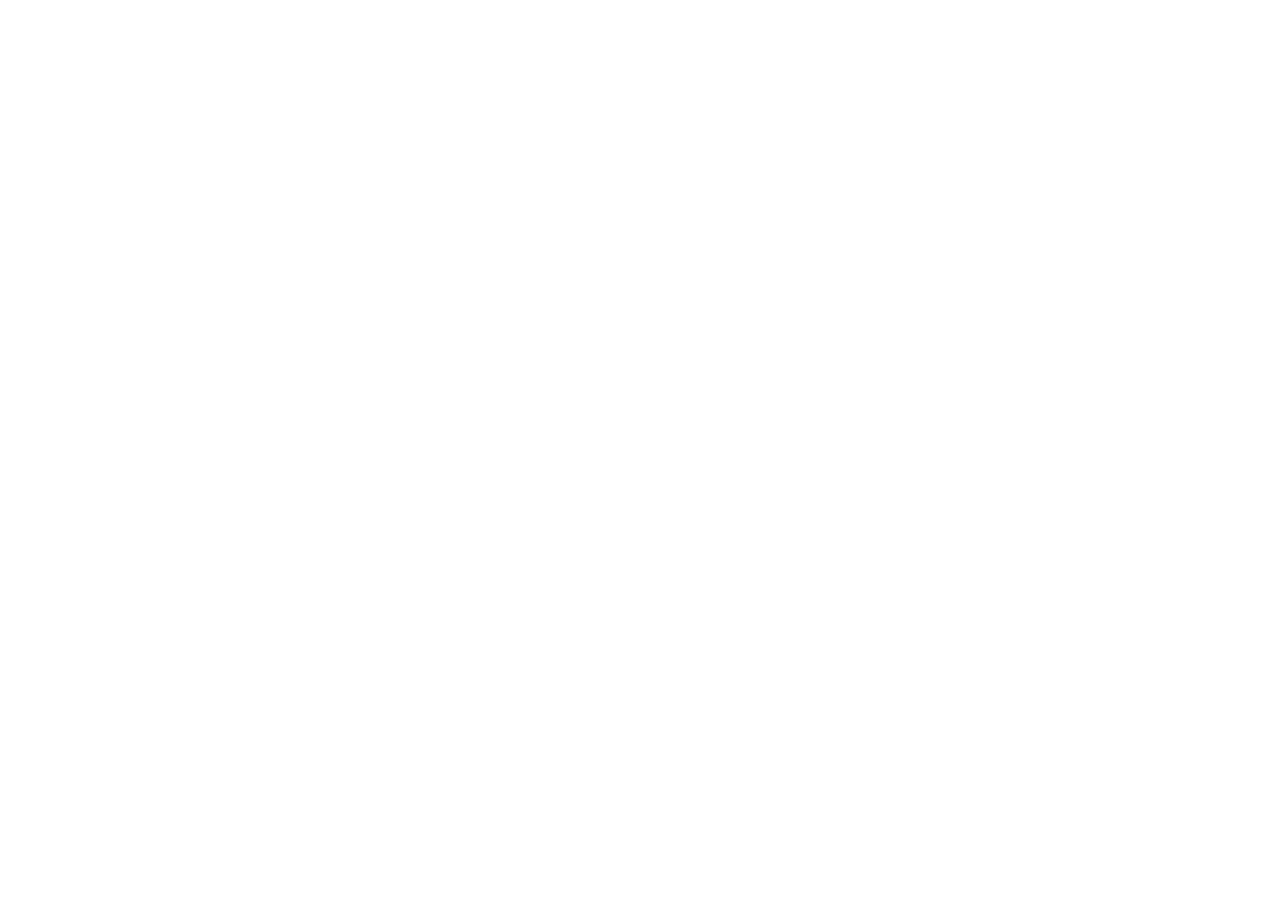
==== index.html @ e2bb373c "div" ====
<html lang="en">
  <head>
    <meta name="viewport" content="width=device-width, initial-scale=1.0">
    <meta name="google-signin-scope" content="profile email">
    <meta name="google-signin-client_id" content="478001771313-08pjibi3pl834r34sl4d4rcv3kd6cufo.apps.googleusercontent.com">
    <script src="https://apis.google.com/js/platform.js" async defer></script>
    <link rel="stylesheet" href="./style.css">
    <style>
      body {
        display: flex;
        flex-direction: column;
        justify-content: center;
        align-items: center;
      }

      #sign-out {
        display: none;
      }

      img {
        max-width: 100%;
        max-height: 100%;
      }

      #profile-image {
        display: flex;
        height: 100px;
        width: 100px;
        justify-content: center;
        align-items: center;
        overflow: hidden;
      }
    </style>
  </head>
  <body>
    <div id="content">
      
    </div>
    <div id="sign-in" class="g-signin2" data-onsuccess="onSignIn" data-theme="dark"></div>
    <button id="sign-out" onclick="signOut()">Sign Out</button>
    <p id="message"></p>
    <div id="profile-image"></div>
    <p id="email"></p>
    
    <script>
      let key
      function onSignIn(googleUser) {
        // Useful data for your client-side scripts:
        var profile = googleUser.getBasicProfile();
        console.log("ID: " + profile.getId()); // Don't send this directly to your server!
        console.log('Full Name: ' + profile.getName());
        console.log('Given Name: ' + profile.getGivenName());
        console.log('Family Name: ' + profile.getFamilyName());
        console.log("Image URL: " + profile.getImageUrl());
        console.log("Email: " + profile.getEmail());

        let email = profile.getEmail()
        let name = profile.getName()

        // The ID token you need to pass to your backend:
        var id_token = googleUser.getAuthResponse().id_token;
        key = id_token
        console.log("ID Token: " + id_token);

        let configurationObject = {
            method: "POST",
            headers: {
              "Content-Type": "application/json",
              "Accept": "application/json"
            },
            body: JSON.stringify({
                name: `${name}`,
                email: `${email}`,
                key: `${key}`
            })
        }

        fetch("https://golfingapi.herokuapp.com/signin", configurationObject)
            .then(function(response){
                return response.json()
            })
            .then(function(object){
                document.getElementById("message").innerText = object.message
                document.getElementById("sign-out").style.display = "flex"
                document.getElementById("sign-in").style.display = "none"
                document.getElementById("profile-image").innerHTML = `<img src='${profile.getImageUrl()}'></img>`
                document.getElementById("email").innerText = profile.getEmail()
            })
            .catch(function(error){
                console.log(error)
                alert("error")
            })
      }

      function signOut(){
        var auth2 = gapi.auth2.getAuthInstance();
        auth2.signOut().then(function () {
          console.log('User signed out.');
          document.getElementById("sign-in").style.display = "flex"
          document.getElementById("sign-out").style.display = "none"
          document.getElementById("profile-image").innerHTML = ""
          document.getElementById("email").innerText = ""
          document.getElementById("message").innerText = ""
        });
      }
    </script>
  </body>
  <footer>
    
  </footer>
</html>
---- style.css ----
div#content {
    display: flex;
    height: 80%;
    width: 100%;
    flex-direction: column;
    justify-content: center;
}

div#bottom {
    display: flex;
    height: 20%;
    width: 100%;
    flex-direction: row;
    justify-content: center;
    align-items: center;
}
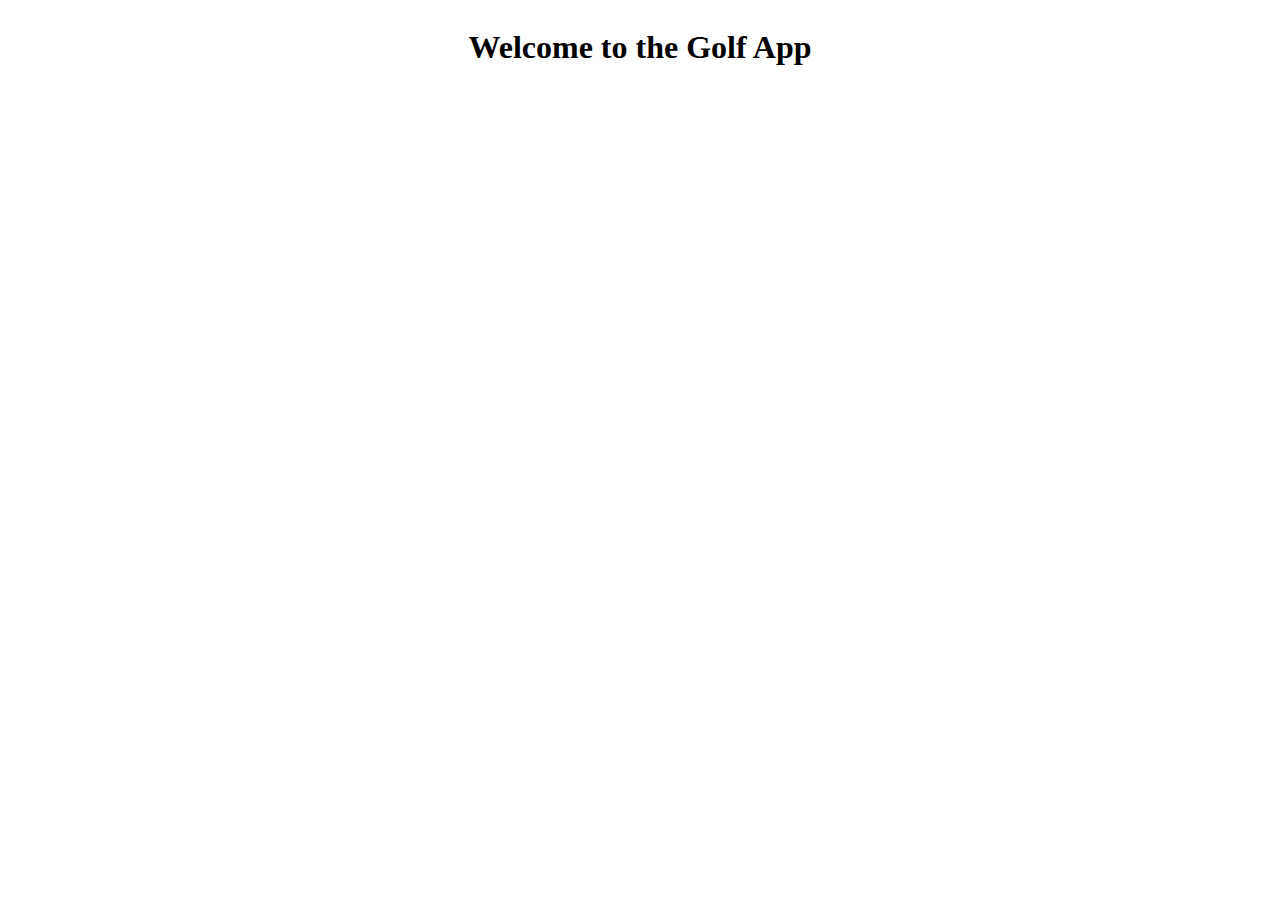
==== commit 0659df15: "h1" ====
--- a/index.html
+++ b/index.html
@@ -4,7 +4,6 @@
     <meta name="google-signin-scope" content="profile email">
     <meta name="google-signin-client_id" content="478001771313-08pjibi3pl834r34sl4d4rcv3kd6cufo.apps.googleusercontent.com">
     <script src="https://apis.google.com/js/platform.js" async defer></script>
-    <link rel="stylesheet" href="./style.css">
     <style>
       body {
         display: flex;
@@ -33,14 +32,13 @@
     </style>
   </head>
   <body>
-    <div id="content">
-      
-    </div>
+    <h1>Welcome to the Golf App</h1>
     <div id="sign-in" class="g-signin2" data-onsuccess="onSignIn" data-theme="dark"></div>
     <button id="sign-out" onclick="signOut()">Sign Out</button>
     <p id="message"></p>
     <div id="profile-image"></div>
     <p id="email"></p>
+    <a id="round" href="./round.html" style="display: hidden;"></a>
     
     <script>
       let key
@@ -85,6 +83,8 @@
                 document.getElementById("sign-in").style.display = "none"
                 document.getElementById("profile-image").innerHTML = `<img src='${profile.getImageUrl()}'></img>`
                 document.getElementById("email").innerText = profile.getEmail()
+                document.getElementById("round").click()
+
             })
             .catch(function(error){
                 console.log(error)
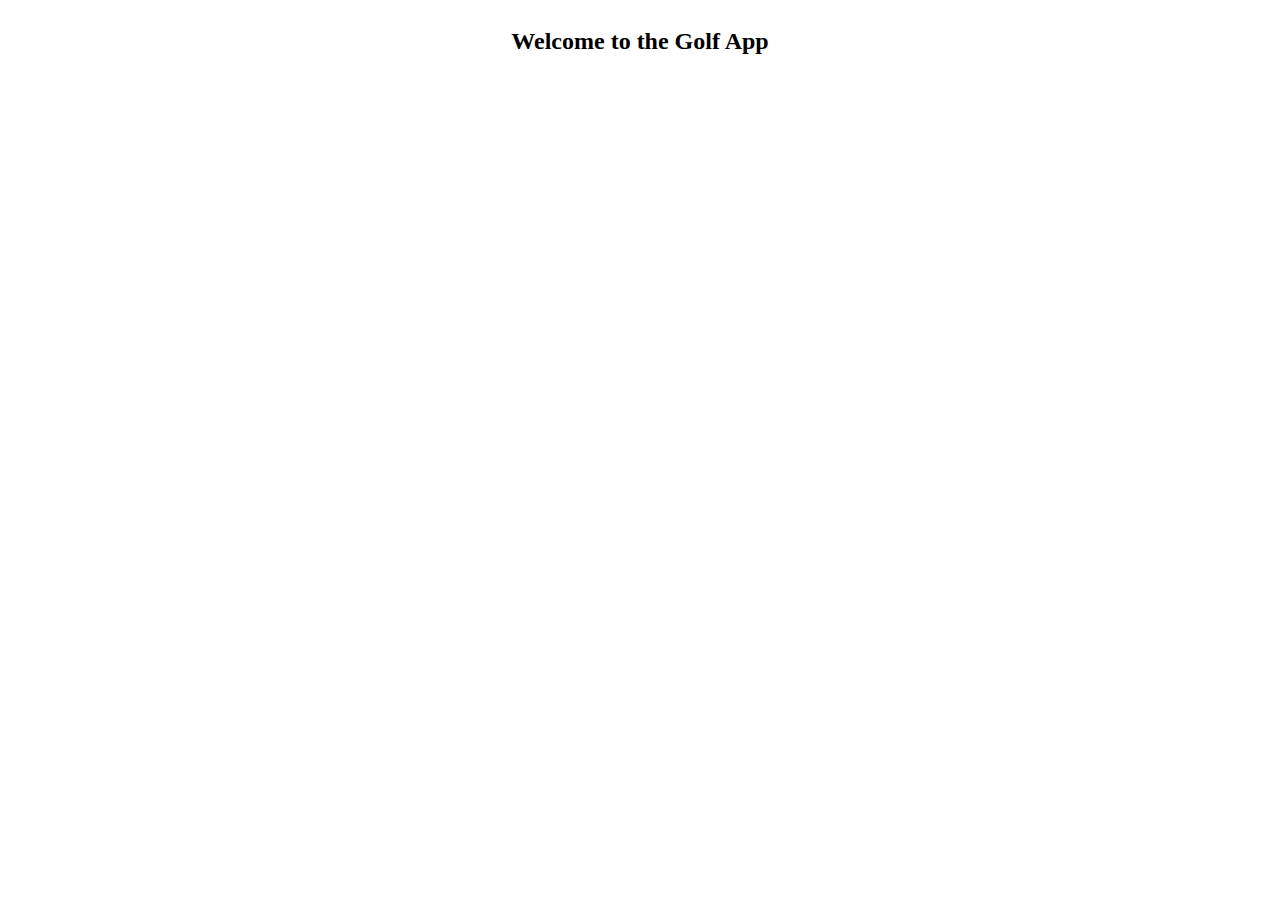
==== commit 5eeacb61: "courses" ====
--- a/index.html
+++ b/index.html
@@ -32,7 +32,7 @@
     </style>
   </head>
   <body>
-    <h1>Welcome to the Golf App</h1>
+    <h2>Welcome to the Golf App</h2>
     <div id="sign-in" class="g-signin2" data-onsuccess="onSignIn" data-theme="dark"></div>
     <button id="sign-out" onclick="signOut()">Sign Out</button>
     <p id="message"></p>
